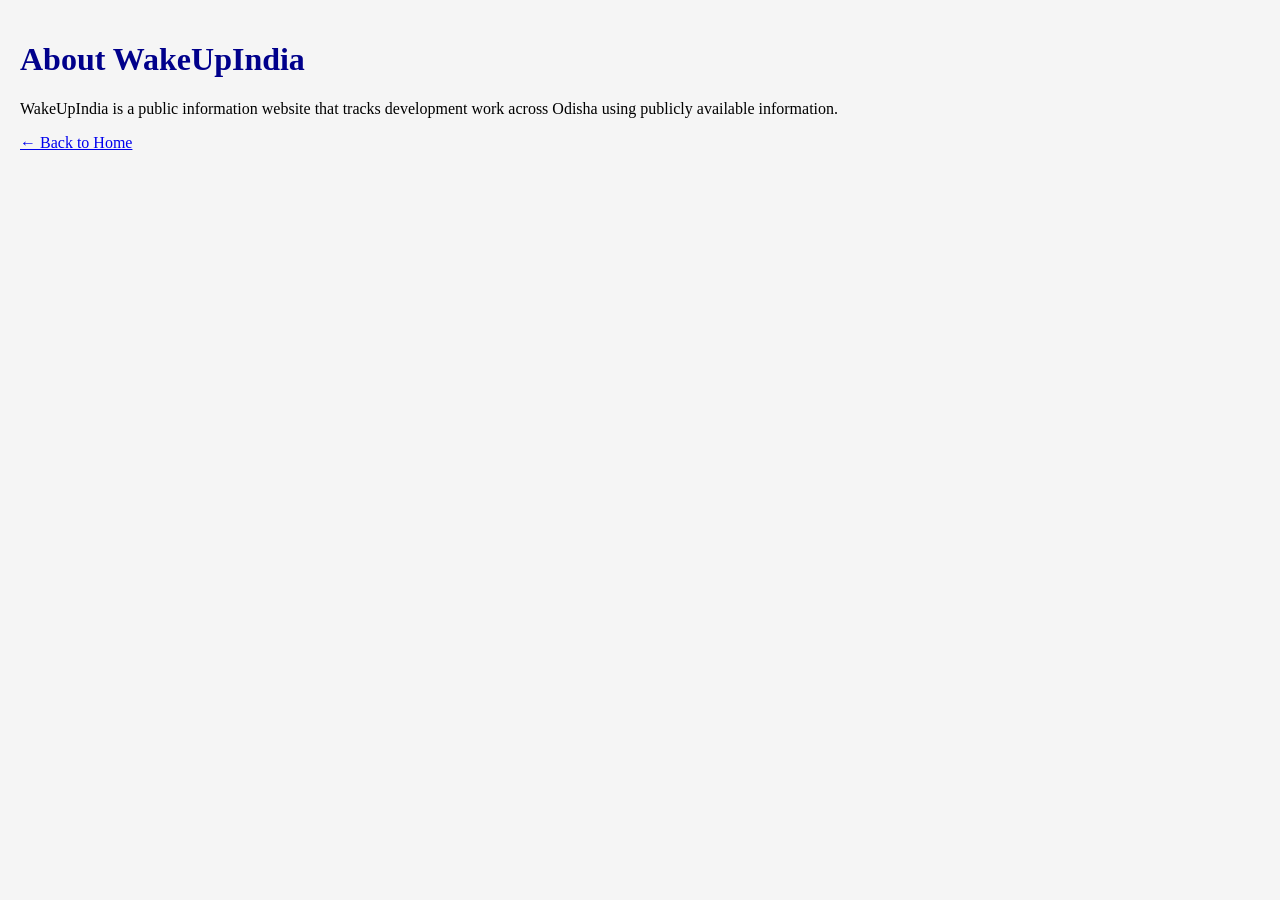
==== about.html @ a4ce5793 "Add about page" ====
<!DOCTYPE html>
<html>
<head>
    <title>About - WakeUpIndia</title>
    <link rel="stylesheet" href="style.css">
</head>
<body>

<h1>About WakeUpIndia</h1>

<p>
WakeUpIndia is a public information website that tracks development work across Odisha using publicly available information.
</p>

<a href="index.html">← Back to Home</a>

</body>
</html>
---- style.css ----
body {
  front-family: Arial, sans-serif;
  background-color: #f5f5f5;
  margin: 0;
  padding: 20px;
}
h1 {
  color: darkblue;
}
h2 {
  color: green;
}
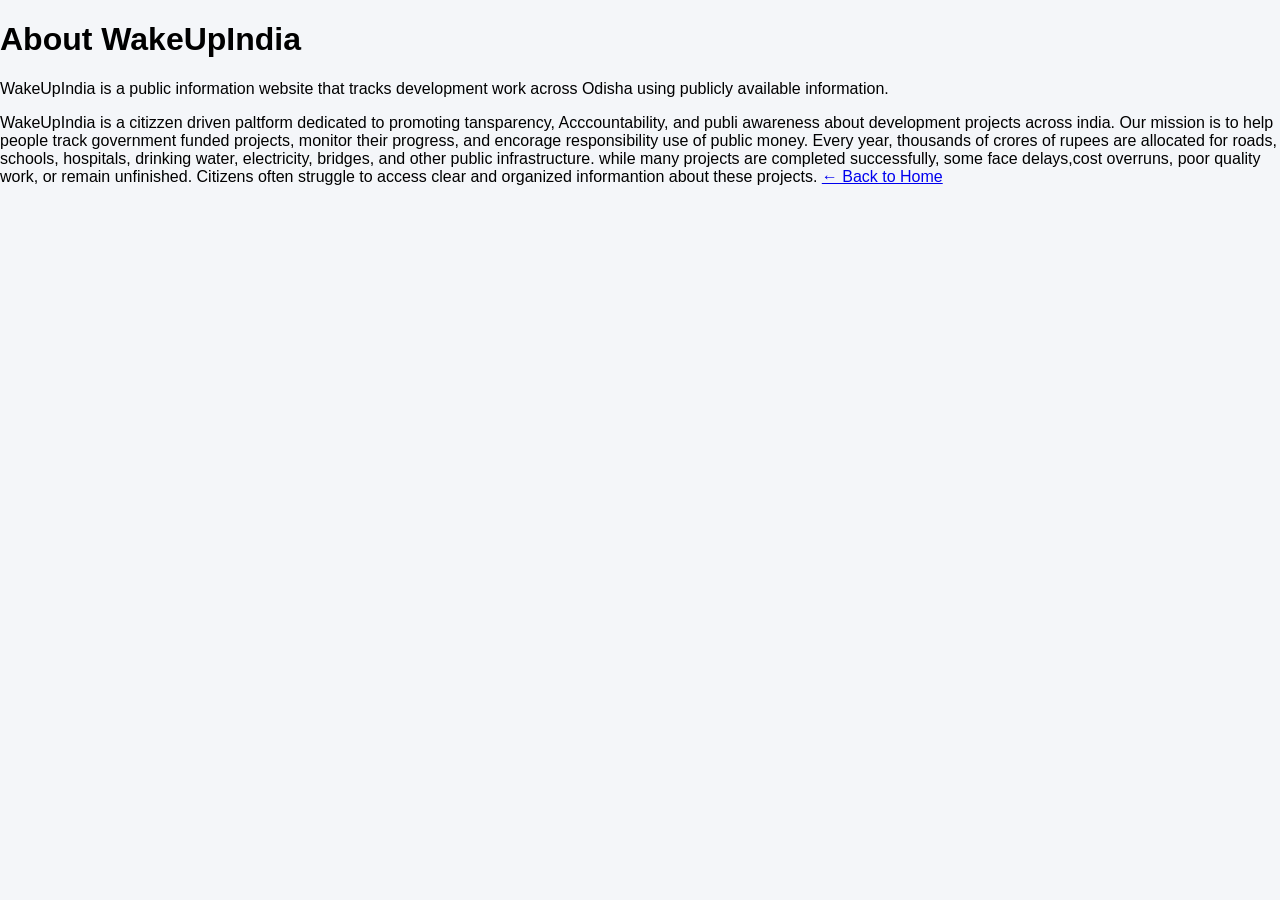
==== commit 7458e941: "Add paragraph Corrected spelling errors and improved clarity in the about section." ====
--- a/about.html
+++ b/about.html
@@ -12,6 +12,15 @@
 WakeUpIndia is a public information website that tracks development work across Odisha using publicly available information.
 </p>
 
+<p1>
+    WakeUpIndia is a citizzen driven paltform dedicated to promoting tansparency, Acccountability, and publi awareness about development projects across india. 
+    Our mission is to help people track government funded projects, monitor their progress, and encorage responsibility use of public money.
+</p1>
+
+<p2>
+    Every year, thousands of crores of rupees are allocated for roads, schools, hospitals, drinking water, electricity, bridges, and other public infrastructure. while many projects are completed successfully, some face delays,cost overruns, poor quality work, or remain unfinished. Citizens often struggle to access clear and organized informantion about these projects.
+</p2>
+
 <a href="index.html">← Back to Home</a>
 
 </body>
--- a/style.css
+++ b/style.css
@@ -1,12 +1,53 @@
 body {
-  front-family: Arial, sans-serif;
-  background-color: #f5f5f5;
-  margin: 0;
-  padding: 20px;
+    font-family: Arial, sans-serif;
+    background: #f4f6f9;
+    margin: 0;
+    padding: 0;
 }
-h1 {
-  color: darkblue;
+
+header {
+    background: #0b5394;
+    color: white;
+    text-align: center;
+    padding: 20px;
 }
-h2 {
-  color: green;
+
+nav {
+    background: #ffffff;
+    padding: 15px;
+    text-align: center;
 }
+
+nav a {
+    text-decoration: none;
+    color: #0b5394;
+    margin: 0 10px;
+    font-weight: bold;
+}
+
+main {
+    padding: 20px;
+}
+
+input {
+    width: 100%;
+    max-width: 400px;
+    padding: 10px;
+    font-size: 16px;
+}
+
+.card {
+    background: white;
+    border: 1px solid #ddd;
+    border-radius: 8px;
+    padding: 15px;
+    margin: 15px 0;
+}
+
+footer {
+    background: #0b5394;
+    color: white;
+    text-align: center;
+    padding: 15px;
+    margin-top: 30px;
+}
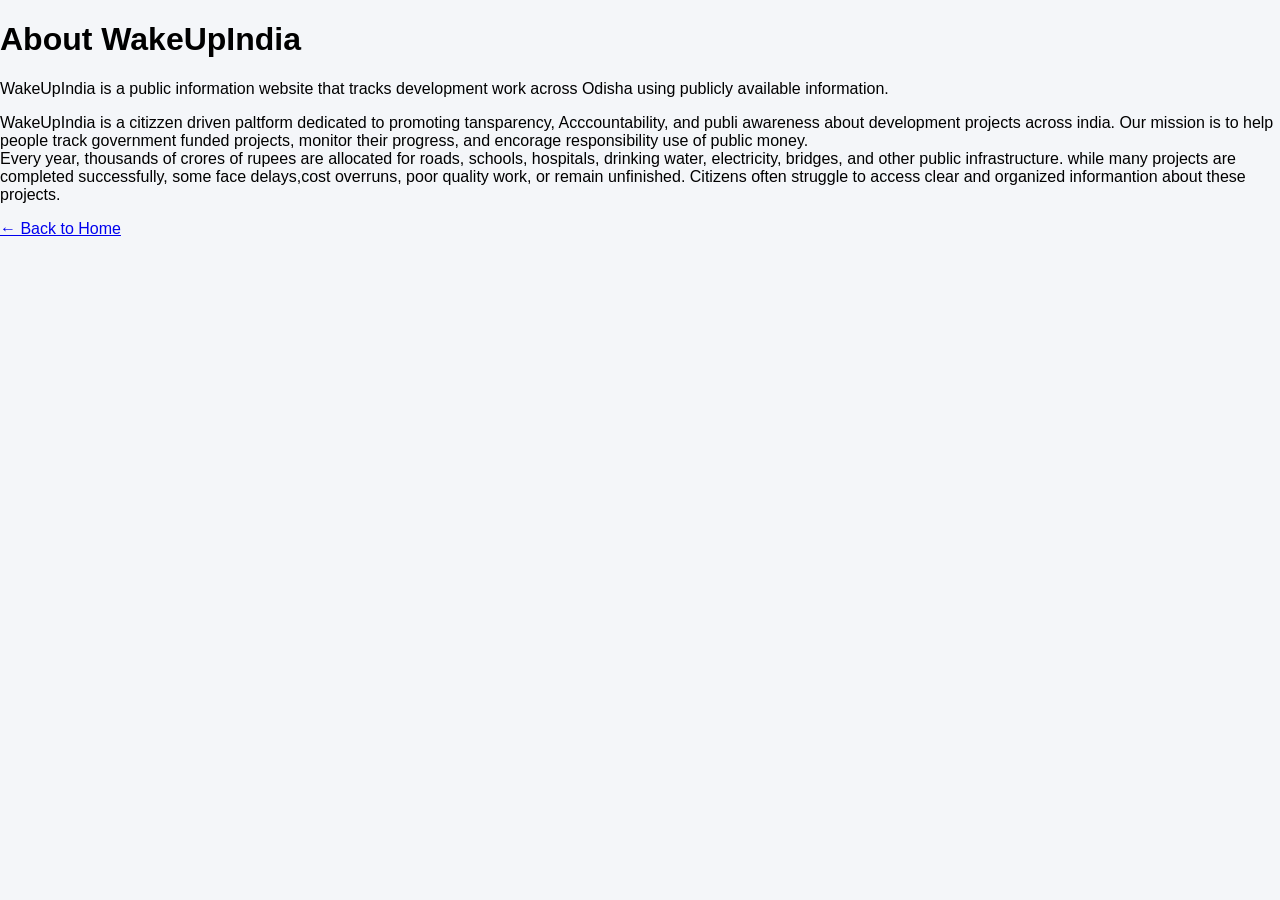
==== commit cfcc4ae4: "Add paragraph Corrected typos and improved formatting in the about section." ====
--- a/about.html
+++ b/about.html
@@ -12,16 +12,17 @@
 WakeUpIndia is a public information website that tracks development work across Odisha using publicly available information.
 </p>
 
-<p1>
+<p>
     WakeUpIndia is a citizzen driven paltform dedicated to promoting tansparency, Acccountability, and publi awareness about development projects across india. 
     Our mission is to help people track government funded projects, monitor their progress, and encorage responsibility use of public money.
-</p1>
+    <br>
+    Every year, thousands of crores of rupees are allocated for roads, schools, hospitals, drinking water, electricity, bridges, and other public infrastructure. while many projects are completed successfully, some face delays,cost overruns, poor quality work, or remain unfinished.
+    Citizens often struggle to access clear and organized informantion about these projects.
+    </br>
 
-<p2>
-    Every year, thousands of crores of rupees are allocated for roads, schools, hospitals, drinking water, electricity, bridges, and other public infrastructure. while many projects are completed successfully, some face delays,cost overruns, poor quality work, or remain unfinished. Citizens often struggle to access clear and organized informantion about these projects.
-</p2>
+</p>
 
-<a href="index.html">← Back to Home</a>
+<a href="index.html" class="back-btn">← Back to Home</a>
 
 </body>
 </html>
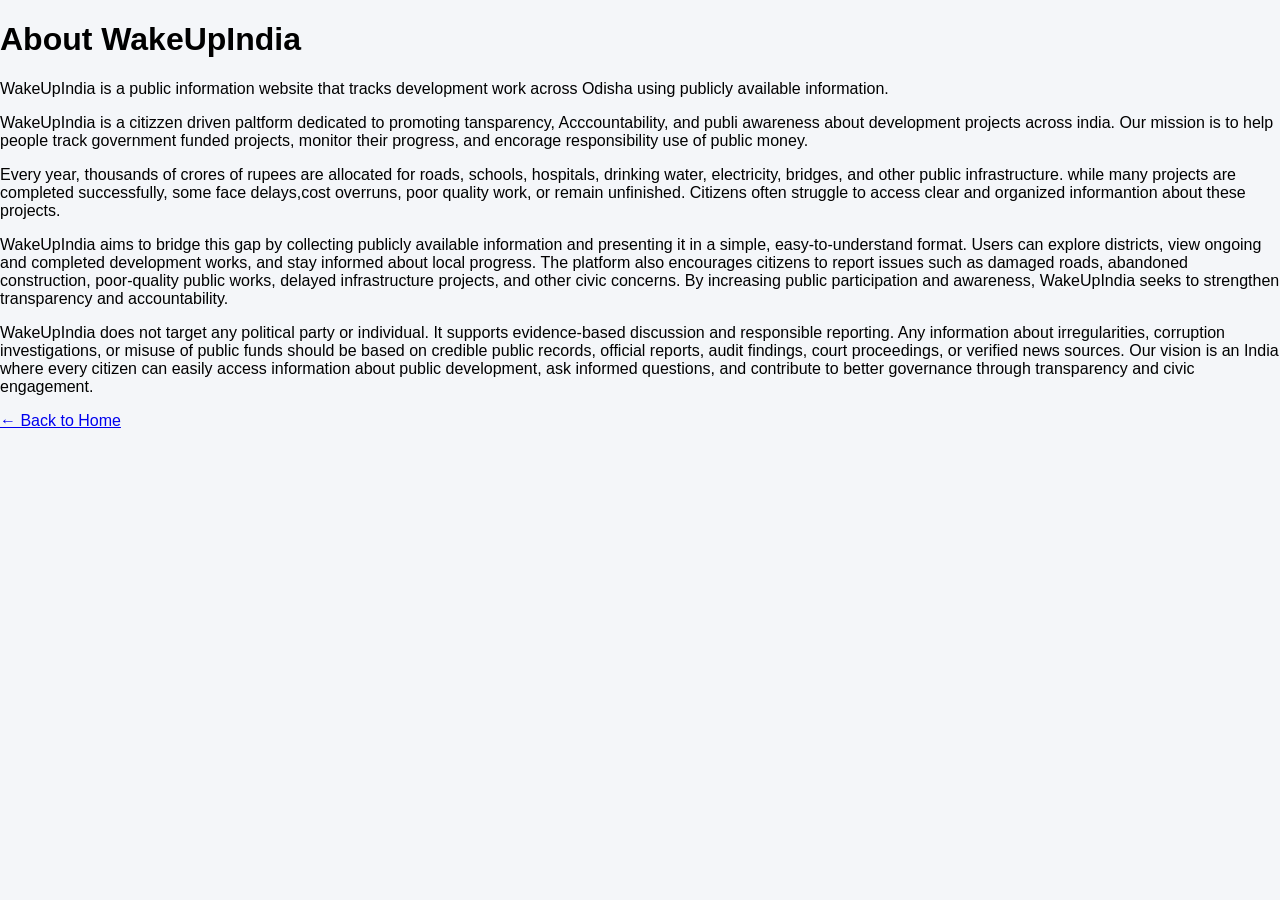
==== commit 278d60e2: "Add paragraph" ====
--- a/about.html
+++ b/about.html
@@ -15,11 +15,25 @@
 <p>
     WakeUpIndia is a citizzen driven paltform dedicated to promoting tansparency, Acccountability, and publi awareness about development projects across india. 
     Our mission is to help people track government funded projects, monitor their progress, and encorage responsibility use of public money.
-    <br>
+</p>
+
+<p>
     Every year, thousands of crores of rupees are allocated for roads, schools, hospitals, drinking water, electricity, bridges, and other public infrastructure. while many projects are completed successfully, some face delays,cost overruns, poor quality work, or remain unfinished.
     Citizens often struggle to access clear and organized informantion about these projects.
-    </br>
+</p>
 
+<p>
+    WakeUpIndia aims to bridge this gap by collecting publicly available information and presenting it in a simple, easy-to-understand format.
+    Users can explore districts, view ongoing and completed development works, and stay informed about local progress.
+    The platform also encourages citizens to report issues such as damaged roads, abandoned construction, poor-quality public works, delayed infrastructure projects, and other civic concerns.
+    By increasing public participation and awareness, WakeUpIndia seeks to strengthen transparency and accountability.
+</p>
+  
+<p>
+    WakeUpIndia does not target any political party or individual. 
+    It supports evidence-based discussion and responsible reporting. 
+    Any information about irregularities, corruption investigations, or misuse of public funds should be based on credible public records, official reports, audit findings, court proceedings, or verified news sources.
+    Our vision is an India where every citizen can easily access information about public development, ask informed questions, and contribute to better governance through transparency and civic engagement.
 </p>
 
 <a href="index.html" class="back-btn">← Back to Home</a>
